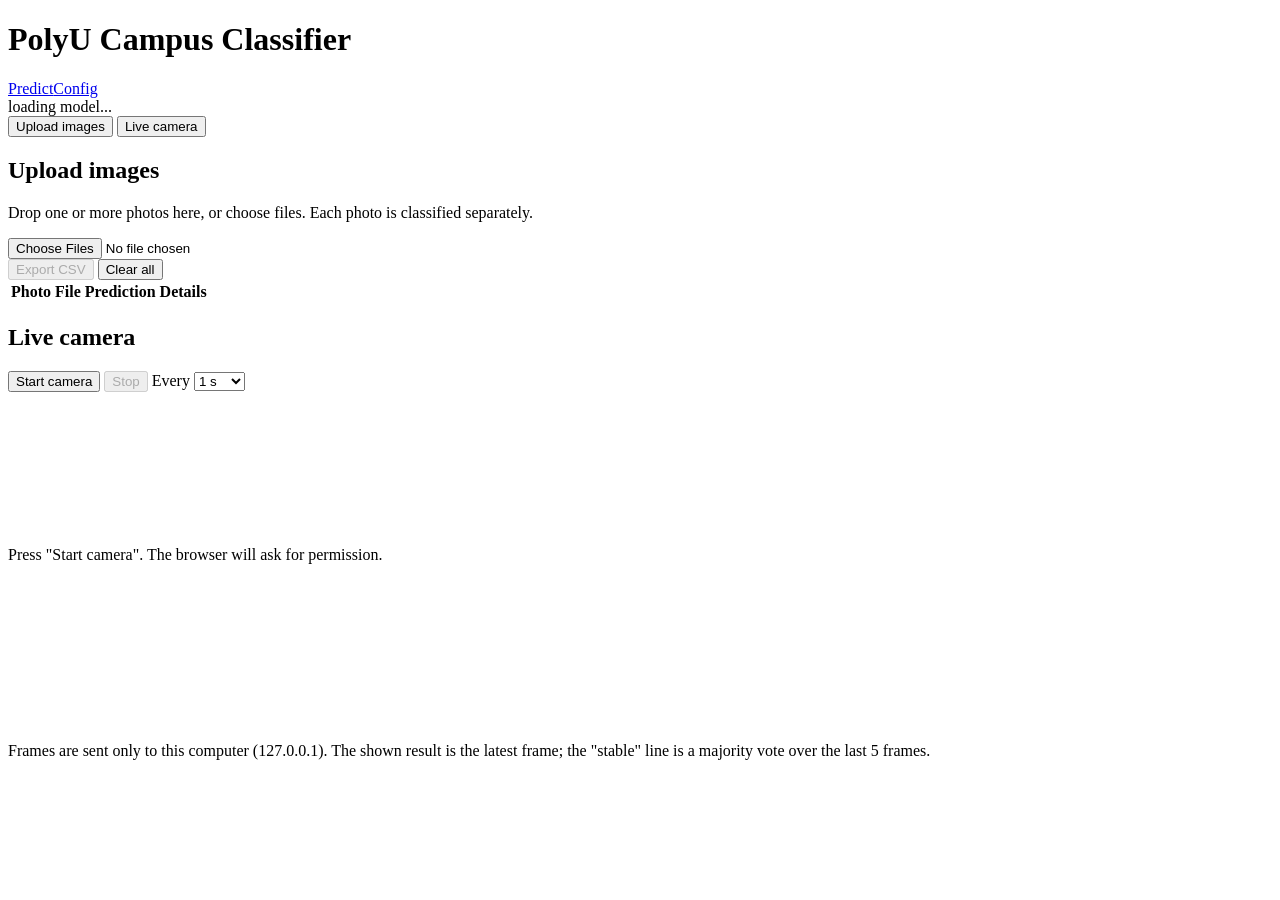
==== webui/index.html @ 932b5aa1 "init_commit" ====
<!doctype html>
<html lang="en"><head><meta charset="utf-8"><meta name="viewport" content="width=device-width, initial-scale=1">
<title>Predict - PolyU Campus Classifier</title><link rel="stylesheet" href="/static/style.css"></head>
<body data-page="predict">
<header>
  <h1>PolyU Campus Classifier</h1>
  <nav><a href="/" class="current">Predict</a><a href="/config">Config</a></nav>
  <span id="modelBadge">loading model...</span>
</header>
<main>
  <div class="tabs">
    <button id="tabUpload" class="active">Upload images</button>
    <button id="tabCamera">Live camera</button>
  </div>

  <section id="paneUpload" class="card">
    <h2>Upload images</h2>
    <div id="dropzone" class="dropzone">
      <p>Drop one or more photos here, or choose files. Each photo is classified separately.</p>
      <input id="fileInput" type="file" accept="image/*" multiple>
    </div>
    <div id="batchControls" class="controls hidden">
      <span id="batchSummary" class="muted"></span>
      <button id="exportButton" class="secondary" disabled>Export CSV</button>
      <button id="clearButton" class="secondary">Clear all</button>
    </div>
    <table id="batchTable" class="hidden">
      <thead><tr><th>Photo</th><th>File</th><th>Prediction</th><th>Details</th></tr></thead>
      <tbody id="batchBody"></tbody>
    </table>
  </section>

  <section id="paneCamera" class="card hidden">
    <h2>Live camera</h2>
    <div class="controls">
      <button id="camStart" class="primary">Start camera</button>
      <button id="camStop" class="secondary" disabled>Stop</button>
      <label>Every <select id="camInterval"><option value="500">0.5 s</option><option value="1000" selected>1 s</option><option value="2000">2 s</option></select></label>
    </div>
    <div class="layout">
      <video id="video" playsinline muted></video>
      <div>
        <div id="cameraResult" class="result">Press "Start camera". The browser will ask for permission.</div>
        <div id="cameraStable" class="muted" style="margin-top:8px"></div>
        <div id="history" class="history" aria-label="Last predictions"></div>
      </div>
    </div>
    <canvas id="grab" class="hidden"></canvas>
    <p class="muted">Frames are sent only to this computer (127.0.0.1). The shown result is the latest frame; the "stable" line is a majority vote over the last 5 frames.</p>
  </section>
</main>
<script src="/static/app.js"></script>
</body></html>
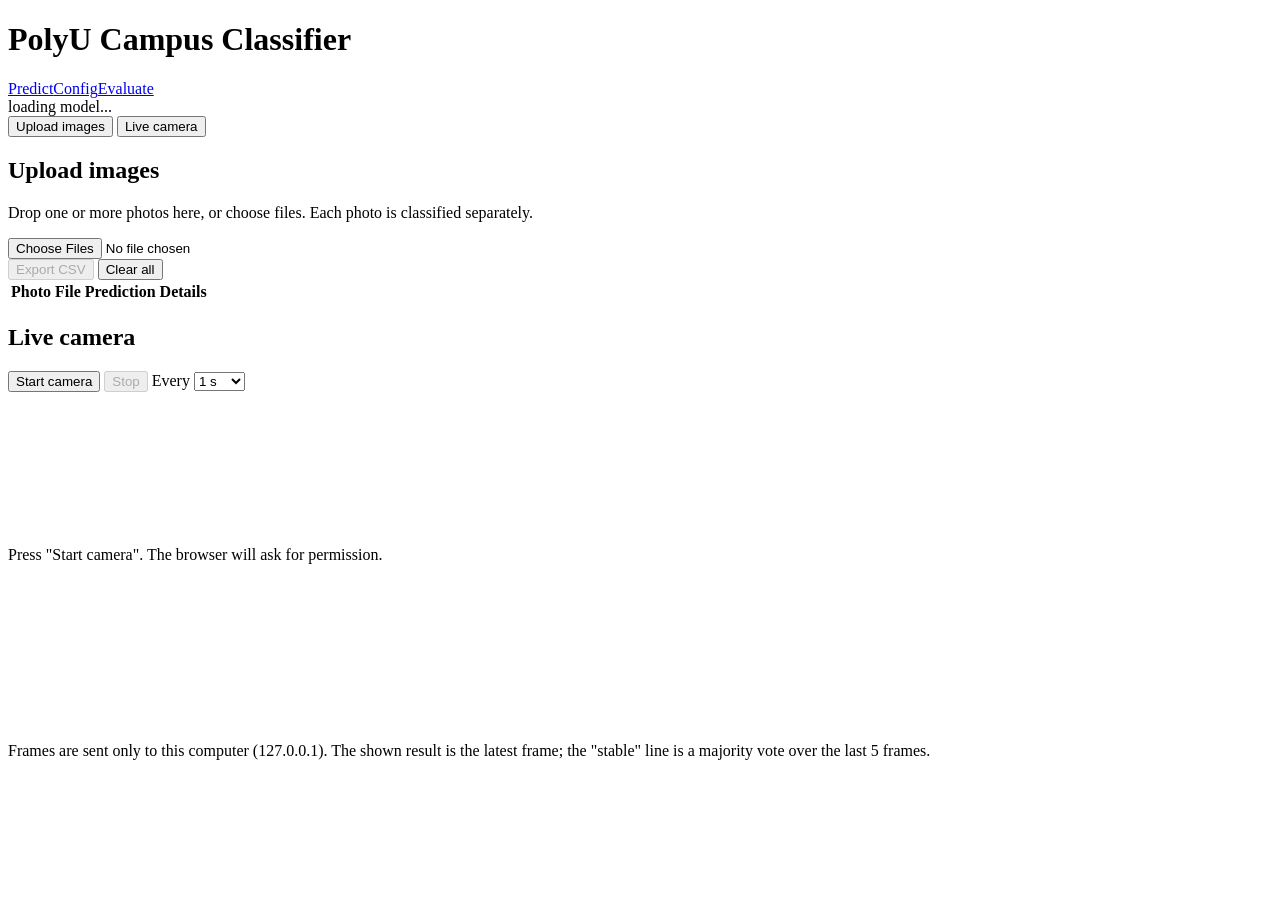
==== commit b277e1f3: "final_baseline" ====
--- a/webui/index.html
+++ b/webui/index.html
@@ -4,7 +4,7 @@
 <body data-page="predict">
 <header>
   <h1>PolyU Campus Classifier</h1>
-  <nav><a href="/" class="current">Predict</a><a href="/config">Config</a></nav>
+  <nav><a href="/" class="current">Predict</a><a href="/config">Config</a><a href="/evaluate">Evaluate</a></nav>
   <span id="modelBadge">loading model...</span>
 </header>
 <main>
